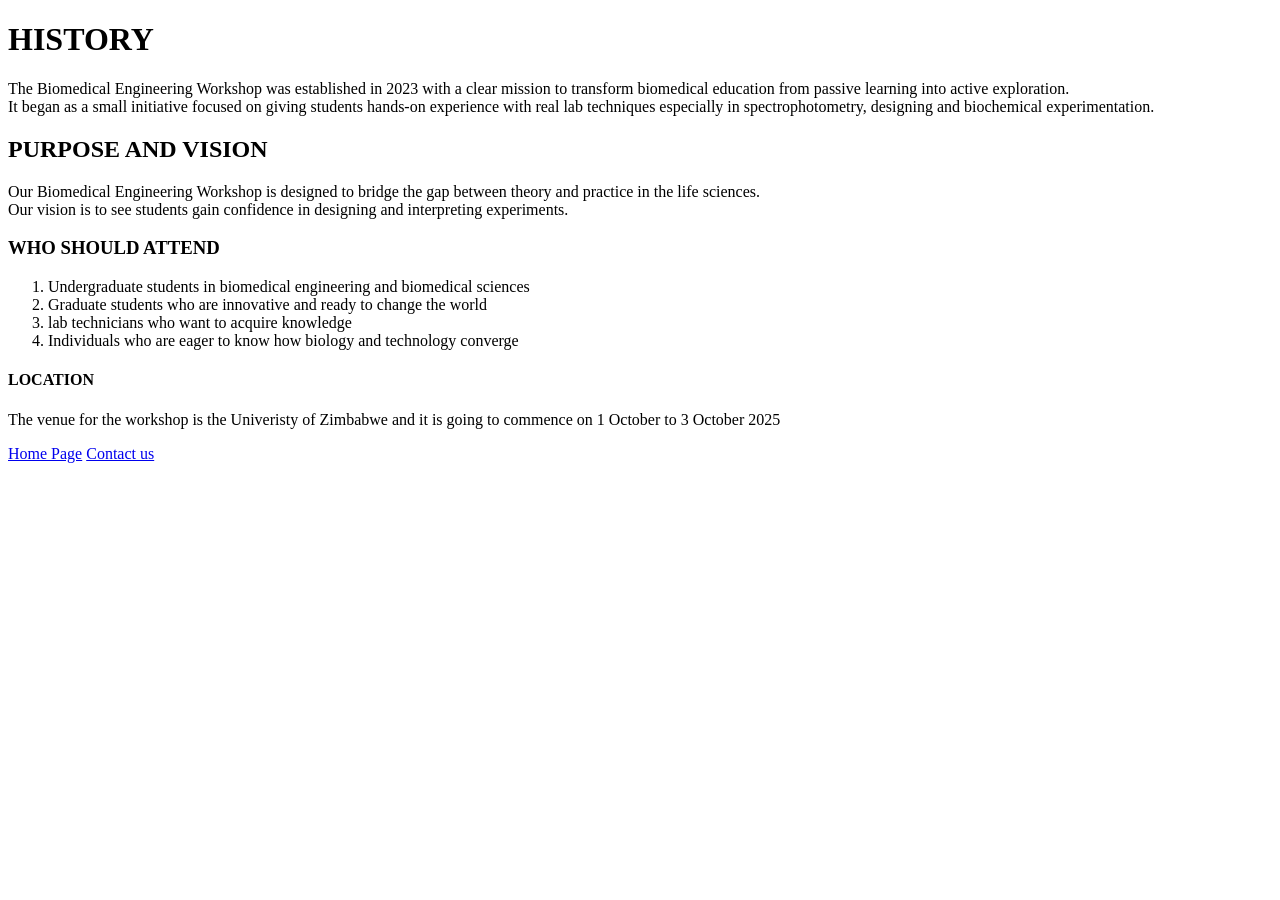
==== valerie zariro website/About Us .html @ 35dd569e "Add files via upload" ====
<!DOCTYPE html>
<html>
<head>
    <title> About Us page</title>

</head>
<body>
    <h1>HISTORY</h1>
    <p> The Biomedical Engineering Workshop was established in 2023 with a clear mission to transform biomedical education from passive learning into active exploration.<br> 
        It began as a small initiative focused on giving students hands-on experience with real lab techniques especially in spectrophotometry, designing  and biochemical experimentation.
</p>
    <h2>PURPOSE AND VISION</h2>
    <p2>Our Biomedical Engineering Workshop is designed to bridge the gap between theory and practice in the life sciences.
        <br>Our vision is to see students gain confidence in designing and interpreting experiments.          
 </p2>
 <h3>WHO SHOULD ATTEND</h3>
 <ol>
    <li>Undergraduate students in biomedical engineering and biomedical sciences </li>
    <li>Graduate students who are innovative and ready to change the world</li>
    <li>lab technicians who want to acquire knowledge</li>
    <li>Individuals  who are eager to know how biology and technology converge</li>
 </ol>
 <h4>LOCATION</h4>
 <p>The venue for the workshop is the Univeristy of Zimbabwe and it is going to commence on 1 October to 3 October 2025  </p>
  <a href="index.html">Home Page</a> 
   <a href ="contact Us .html" >Contact us</a><br>     
</body>
</html>
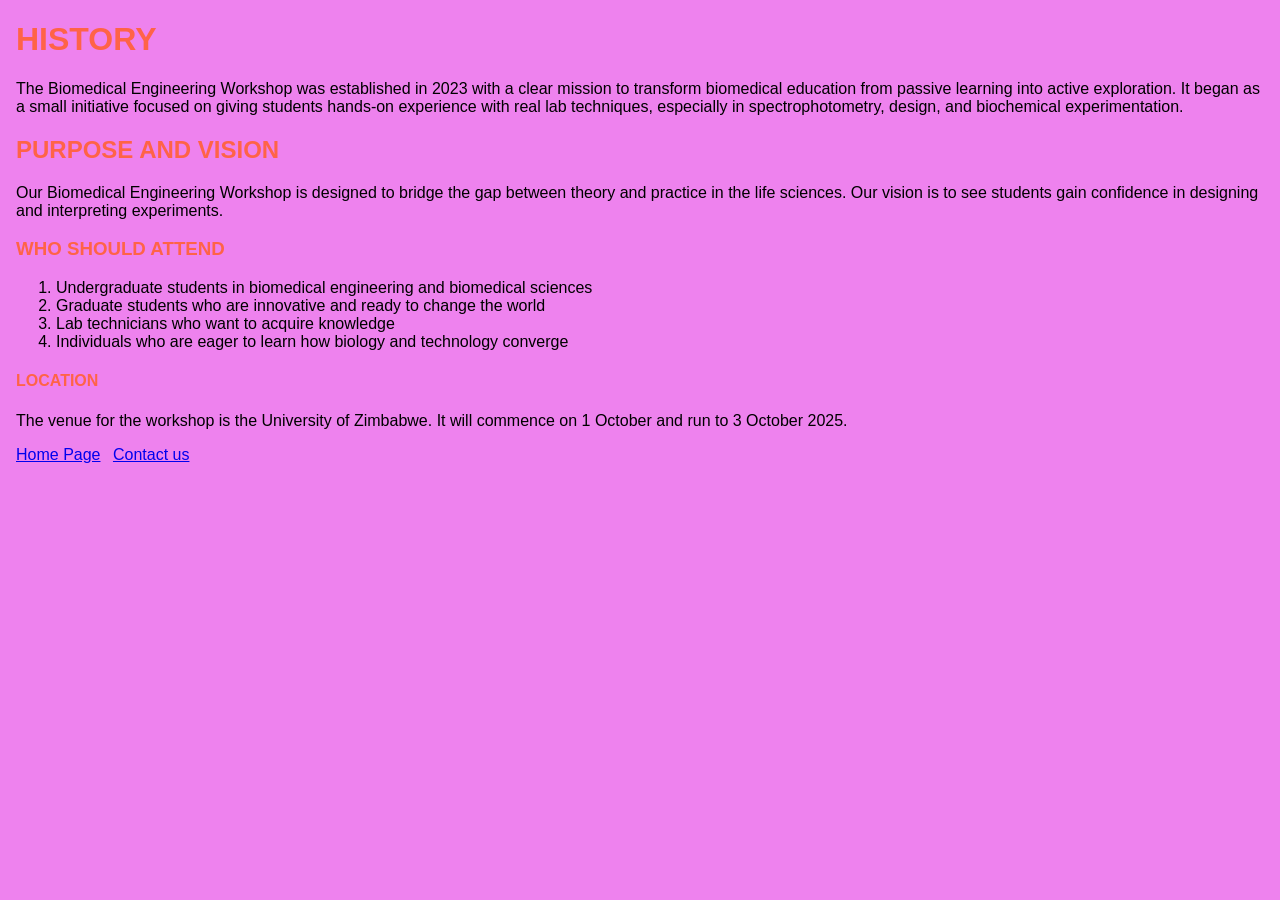
==== commit 92804994: "CSS about about" ====
--- a/valerie zariro website/About Us .html
+++ b/valerie zariro website/About Us .html
@@ -1,32 +1,41 @@
 <!DOCTYPE html>
-<html>
+<html lang="en">
 <head>
-    <title> About Us page</title>
-
+   <title>About Us</title>
+  <style>
+    body { background-color: violet; font-family: Arial, sans-serif; margin: 16px; }
+    h1,h2,h3,h4 { color: tomato; }
+    a { display: inline-block; margin-right: 8px; }
+  </style>
 </head>
 <body>
-    <h1>HISTORY</h1>
-    <p> The Biomedical Engineering Workshop was established in 2023 with a clear mission to transform biomedical education from passive learning into active exploration.<br> 
-        It began as a small initiative focused on giving students hands-on experience with real lab techniques especially in spectrophotometry, designing  and biochemical experimentation.
-</p>
-    <h2>PURPOSE AND VISION</h2>
-    <p2>Our Biomedical Engineering Workshop is designed to bridge the gap between theory and practice in the life sciences.
-        <br>Our vision is to see students gain confidence in designing and interpreting experiments.          
- </p2>
- <h3>WHO SHOULD ATTEND</h3>
- <ol>
-    <li>Undergraduate students in biomedical engineering and biomedical sciences </li>
+  <h1>HISTORY</h1>
+  <p>The Biomedical Engineering Workshop was established in 2023 with a clear mission to transform biomedical education from passive learning into active exploration.
+  It began as a small initiative focused on giving students hands-on experience with real lab techniques, especially in spectrophotometry, design, and biochemical experimentation.</p>
+
+  <h2>PURPOSE AND VISION</h2>
+  <p>Our Biomedical Engineering Workshop is designed to bridge the gap between theory and practice in the life sciences. Our vision is to see students gain confidence in designing and interpreting experiments.</p>
+
+  <h3>WHO SHOULD ATTEND</h3>
+  <ol>
+    <li>Undergraduate students in biomedical engineering and biomedical sciences</li>
     <li>Graduate students who are innovative and ready to change the world</li>
-    <li>lab technicians who want to acquire knowledge</li>
-    <li>Individuals  who are eager to know how biology and technology converge</li>
- </ol>
- <h4>LOCATION</h4>
- <p>The venue for the workshop is the Univeristy of Zimbabwe and it is going to commence on 1 October to 3 October 2025  </p>
-  <a href="index.html">Home Page</a> 
-   <a href ="contact Us .html" >Contact us</a><br>     
+    <li>Lab technicians who want to acquire knowledge</li>
+    <li>Individuals who are eager to learn how biology and technology converge</li>
+  </ol>
+
+  <h4>LOCATION</h4>
+  <p>The venue for the workshop is the University of Zimbabwe. It will commence on 1 October and run to 3 October 2025.</p>
+
+  <p>
+    <a href="index.html">Home Page</a>
+    <a href="contact Us .html">Contact us</a>
+  </p>
 </body>
 </html>
 
     
     
- +
+ 
+
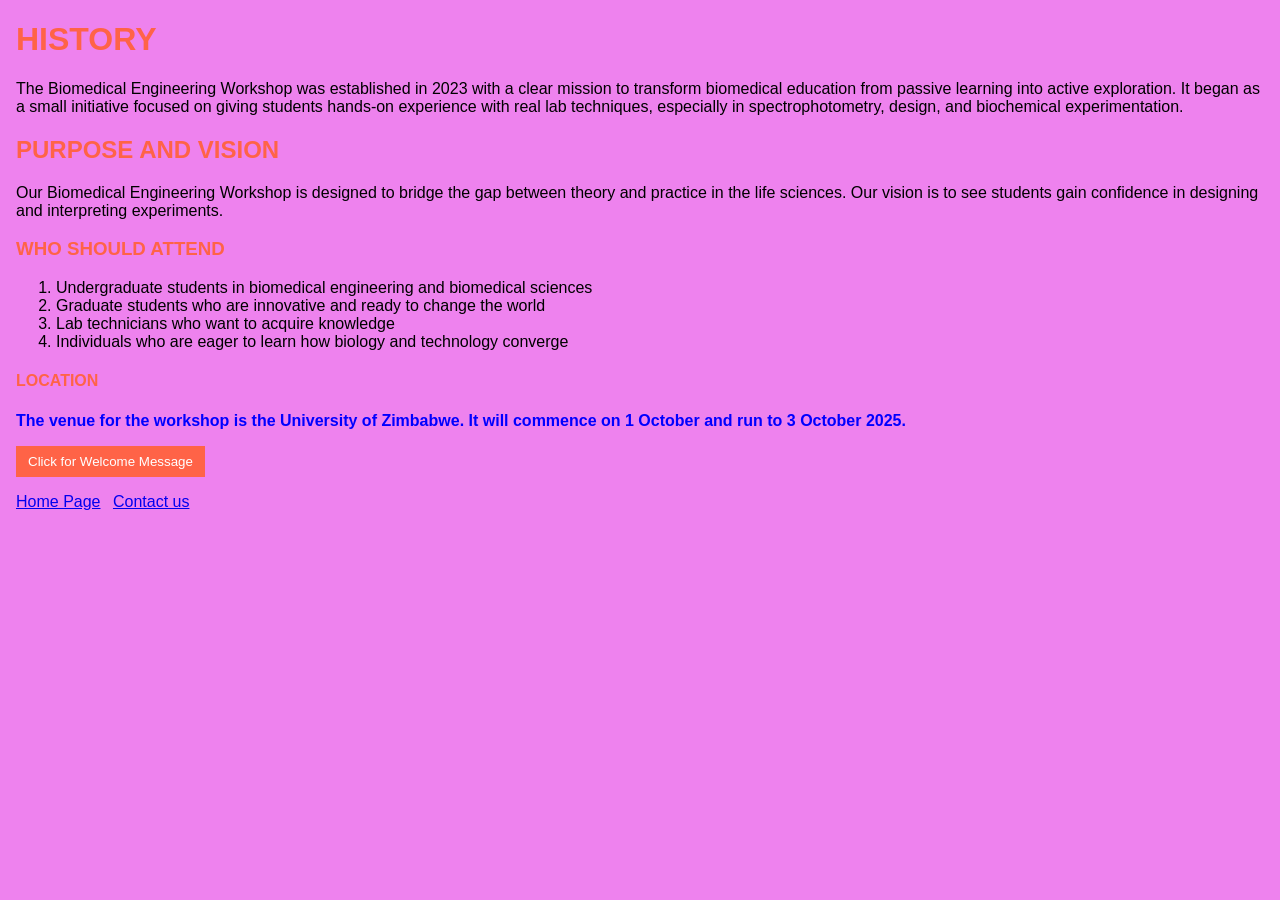
==== commit 4f0c9579: "Enhance About Us page with interactivity and styling Added JavaScript functions for welcome message " ====
--- a/valerie zariro website/About Us .html
+++ b/valerie zariro website/About Us .html
@@ -1,40 +1,56 @@
+
+
 <!DOCTYPE html>
 <html lang="en">
 <head>
    <title>About Us</title>
-  <style>
-    body { background-color: violet; font-family: Arial, sans-serif; margin: 16px; }
-    h1,h2,h3,h4 { color: tomato; }
-    a { display: inline-block; margin-right: 8px; }
-  </style>
+   <style>
+      body { background-color: violet; font-family: Arial, sans-serif; margin: 16px; }
+      h1,h2,h3,h4 { color: tomato; }
+      a { display: inline-block; margin-right: 8px; }
+      button { background-color: tomato; color: white; padding: 8px 12px; border: none; cursor: pointer; }
+      button:hover { background-color: darkred; }
+   </style>
+   <script>
+      // Function to show a welcome message
+      function showWelcome() {
+         alert("Welcome to the Biomedical Engineering Workshop!");
+      }
+
+      // Function to highlight the workshop dates
+      function highlightDates() {
+         document.getElementById("dates").style.color = "blue";
+         document.getElementById("dates").style.fontWeight = "bold";
+      }
+   </script>
 </head>
-<body>
-  <h1>HISTORY</h1>
-  <p>The Biomedical Engineering Workshop was established in 2023 with a clear mission to transform biomedical education from passive learning into active exploration.
-  It began as a small initiative focused on giving students hands-on experience with real lab techniques, especially in spectrophotometry, design, and biochemical experimentation.</p>
+<body onload="highlightDates()">
+   <h1>HISTORY</h1>
+   <p>The Biomedical Engineering Workshop was established in 2023 with a clear mission to transform biomedical education from passive learning into active exploration.
+   It began as a small initiative focused on giving students hands-on experience with real lab techniques, especially in spectrophotometry, design, and biochemical experimentation.</p>
 
-  <h2>PURPOSE AND VISION</h2>
-  <p>Our Biomedical Engineering Workshop is designed to bridge the gap between theory and practice in the life sciences. Our vision is to see students gain confidence in designing and interpreting experiments.</p>
+   <h2>PURPOSE AND VISION</h2>
+   <p>Our Biomedical Engineering Workshop is designed to bridge the gap between theory and practice in the life sciences. Our vision is to see students gain confidence in designing and interpreting experiments.</p>
 
-  <h3>WHO SHOULD ATTEND</h3>
-  <ol>
-    <li>Undergraduate students in biomedical engineering and biomedical sciences</li>
-    <li>Graduate students who are innovative and ready to change the world</li>
-    <li>Lab technicians who want to acquire knowledge</li>
-    <li>Individuals who are eager to learn how biology and technology converge</li>
-  </ol>
+   <h3>WHO SHOULD ATTEND</h3>
+   <ol>
+      <li>Undergraduate students in biomedical engineering and biomedical sciences</li>
+      <li>Graduate students who are innovative and ready to change the world</li>
+      <li>Lab technicians who want to acquire knowledge</li>
+      <li>Individuals who are eager to learn how biology and technology converge</li>
+   </ol>
 
-  <h4>LOCATION</h4>
-  <p>The venue for the workshop is the University of Zimbabwe. It will commence on 1 October and run to 3 October 2025.</p>
+   <h4>LOCATION</h4>
+   <p id="dates">The venue for the workshop is the University of Zimbabwe. It will commence on 1 October and run to 3 October 2025.</p>
 
-  <p>
-    <a href="index.html">Home Page</a>
-    <a href="contact Us .html">Contact us</a>
-  </p>
+   <button onclick="showWelcome()">Click for Welcome Message</button>
+
+   <p>
+      <a href="index.html">Home Page</a>
+      <a href="contact Us .html">Contact us</a>
+   </p>
 </body>
-</html>
-
-    
+</html>    
     
 
  
